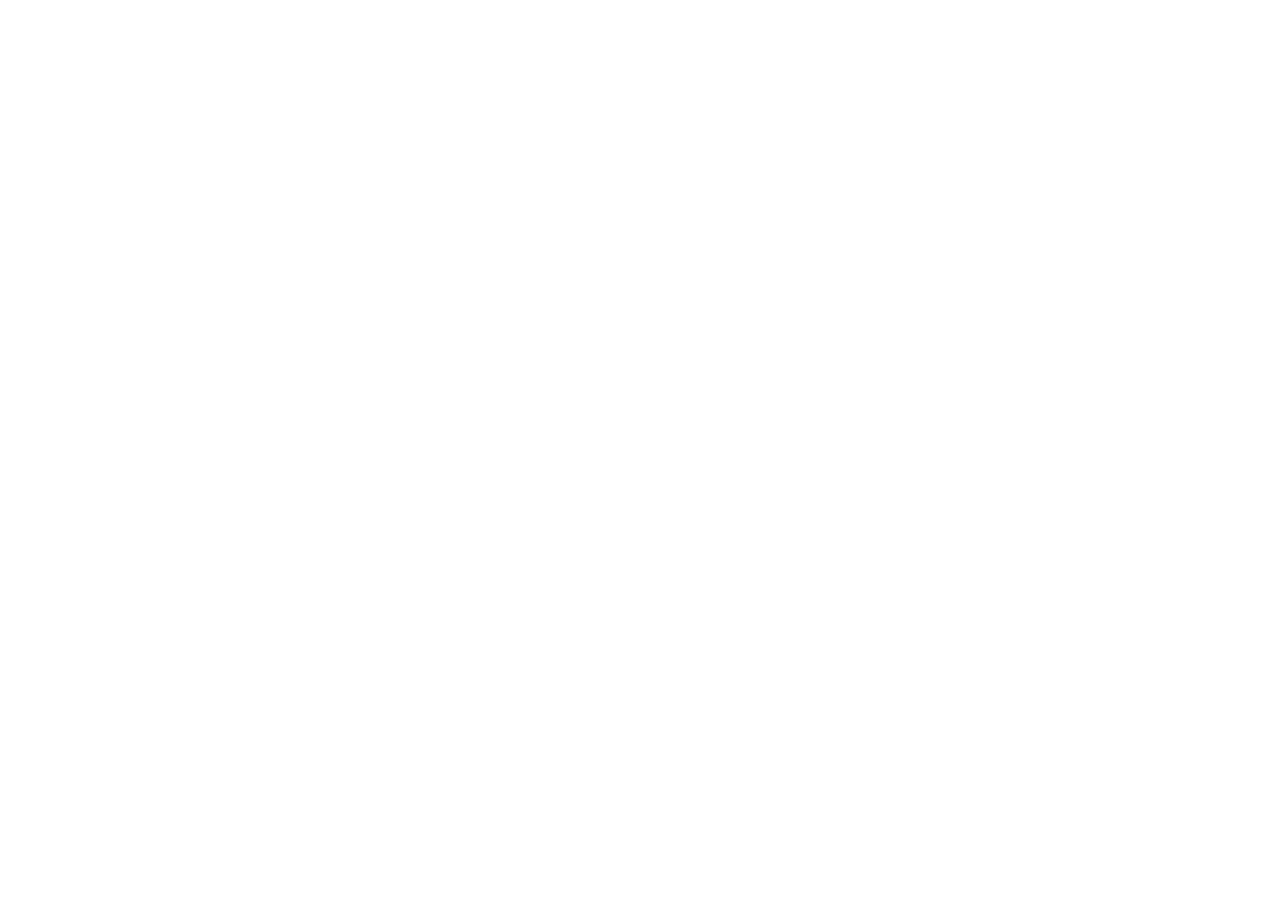
==== index.html @ d03112d3 "initial commit" ====
<!DOCTYPE html>
<html lang="en">
<head>
    <meta charset="UTF-8">
    <meta http-equiv="X-UA-Compatible" content="IE=edge">
    <meta name="viewport" content="width=device-width, initial-scale=1.0">
    <title>12bool</title>
    <link rel="stylesheet" href="assets/css/framework.css">
    <link rel="stylesheet" href="assets/css/style.css">
</head>
<body>
    
</body>
</html>
---- assets/css/framework.css ----
/* common rules */
* {
    margin: 0;
    padding: 0;
    box-sizing: border-box;
}
/* regola debug per visualizzare colonne */
.debug [class^="col"]{
    background-color: rgb(145, 10, 10);
    border: 1px solid white;
    height: 200px;
}

.img-fluid{
    max-width: 100%;
}

/* utility */

.text-center {
    text-align: center;
}
.text-right {
    text-align: right;
}

/* typografy */
.display-1{
    font-size: 4rem;
}

.d-flex{
    display: flex;
}

.align-center{
    align-items: center;
}

/* utility spaces */
.p-1{
    padding: 1rem;
}
.p-5{
    padding: 5rem;
}

.mt-3{
    margin-top: 3rem;
}
/* grid structure */
/* container impostato a 1170px causa laptop */
.container-fluid{
    max-width: 100%;
    margin: 0 auto;
}
.container{
    max-width: 1170px;
    margin: 0 auto;
}
/* riga dove vanno solo le colonne */
.row{
    display: flex;
    flex-direction: row;
    flex-wrap: wrap;
    margin: 0 -1rem;
}
/* tegola per evistare che il layout si sbalza */
[class^="col"]{
  padding: 0 1rem;
}

[class*="col-"] {
    flex: 0 0 auto;
} 

.col{
    flex-grow: 1;
    flex-basis: 0;
    max-width: 100%;
}
/* misura colonna */
.col-1{
flex-basis: calc((100% / 12) * 1);
    max-width: calc((100% / 12) * 1);
}
.col-2{
    flex-basis: calc((100% / 12) * 2);
    max-width: calc((100% / 12) * 2);
}
.col-3{
    flex-basis: calc((100% / 12) * 3);
    max-width: calc((100% / 12) * 3);
}
.col-4{
    flex-basis: calc((100% / 12) * 4);
    max-width: calc((100% / 12) * 4);
}
.col-5{
    flex-basis: calc((100% / 12) * 5);
    max-width: calc((100% / 12) * 5);
}
.col-6{
    flex-basis: calc((100% / 12) * 6);
    max-width: calc((100% / 12) * 6);
}
.col-7{
    flex-basis: calc((100% / 12) * 7);
    max-width: calc((100% / 12) * 7);
}
.col-8{
    flex-basis: calc((100% / 12) * 8);
    max-width: calc((100% / 12) * 8);
}
.col-9{
    flex-basis: calc((100% / 12) * 9);
    max-width: calc((100% / 12) * 9);
}
.col-10{
    flex-basis: calc((100% / 12) * 10);
    max-width: calc((100% / 12) * 10);
}
.col-11{
    flex-basis: calc((100% / 12) * 11);
    max-width: calc((100% / 12) * 11);
}
.col-12{
    flex-basis: calc((100% / 12) * 12);
    max-width: calc((100% / 12) * 12);
}


/* spostamento colonna */


.col-offset-1{
    margin-left: calc((100% / 12) * 1);
} 
.col-offset-2{
    margin-left: calc((100% / 12) * 2);
} 
.col-offset-3{
    margin-left: calc((100% / 12) * 3);
} 
.col-offset-4{
    margin-left: calc((100% / 12) * 4);
} 
.col-offset-5{
    margin-left: calc((100% / 12) * 5);
} 
.col-offset-6{
    margin-left: calc((100% / 12) * 6);
} 
.col-offset-7{
    margin-left: calc((100% / 12) * 7);
} 
.col-offset-8{
    margin-left: calc((100% / 12) * 8);
} 
.col-offset-9{
    margin-left: calc((100% / 12) * 9);
} 
.col-offset-10{
    margin-left: calc((100% / 12) * 10);
} 
.col-offset-11{
    margin-left: calc((100% / 12) * 11);
} 

/* media quary */

@media all and (min-width: 576px) {

    /* misura colonna */
   .col-sm-1{
    flex-basis: calc((100% / 12) * 1);
        max-width: calc((100% / 12) * 1);
    }
    .col-sm-2{
        flex-basis: calc((100% / 12) * 2);
        max-width: calc((100% / 12) * 2);
    }
    .col-sm-3{
        flex-basis: calc((100% / 12) * 3);
        max-width: calc((100% / 12) * 3);
    }
    .col-sm-4{
        flex-basis: calc((100% / 12) * 4);
        max-width: calc((100% / 12) * 4);
    }
    .col-sm-5{
        flex-basis: calc((100% / 12) * 5);
        max-width: calc((100% / 12) * 5);
    }
    .col-sm-6{
        flex-basis: calc((100% / 12) * 6);
        max-width: calc((100% / 12) * 6);
    }
    .col-sm-7{
        flex-basis: calc((100% / 12) * 7);
        max-width: calc((100% / 12) * 7);
    }
    .col-sm-8{
        flex-basis: calc((100% / 12) * 8);
        max-width: calc((100% / 12) * 8);
    }
    .col-sm-9{
        flex-basis: calc((100% / 12) * 9);
        max-width: calc((100% / 12) * 9);
    }
    .col-sm-10{
        flex-basis: calc((100% / 12) * 10);
        max-width: calc((100% / 12) * 10);
    }
    .col-sm-11{
        flex-basis: calc((100% / 12) * 11);
        max-width: calc((100% / 12) * 11);
    }
    .col-sm-12{
        flex-basis: calc((100% / 12) * 12);
        max-width: calc((100% / 12) * 12);
    }
    
    
    /* spostamento colonna */
    
    
    .col-sm-offset-1{
        margin-left: calc((100% / 12) * 1);
    } 
    .col-sm-offset-2{
        margin-left: calc((100% / 12) * 2);
    } 
    .col-sm-offset-3{
        margin-left: calc((100% / 12) * 3);
    } 
    .col-sm-offset-4{
        margin-left: calc((100% / 12) * 4);
    } 
    .col-sm-offset-5{
        margin-left: calc((100% / 12) * 5);
    } 
    .col-sm-offset-6{
        margin-left: calc((100% / 12) * 6);
    } 
    .col-sm-offset-7{
        margin-left: calc((100% / 12) * 7);
    } 
    .col-sm-offset-8{
        margin-left: calc((100% / 12) * 8);
    } 
    .col-sm-offset-9{
        margin-left: calc((100% / 12) * 9);
    } 
    .col-sm-offset-10{
        margin-left: calc((100% / 12) * 10);
    } 
    .col-sm-offset-11{
        margin-left: calc((100% / 12) * 11);
    } 
    
}

@media all and (min-width: 768px) {

    /* misura colonna */
   .col-md-1{
    flex-basis: calc((100% / 12) * 1);
        max-width: calc((100% / 12) * 1);
    }
    .col-md-2{
        flex-basis: calc((100% / 12) * 2);
        max-width: calc((100% / 12) * 2);
    }
    .col-md-3{
        flex-basis: calc((100% / 12) * 3);
        max-width: calc((100% / 12) * 3);
    }
    .col-md-4{
        flex-basis: calc((100% / 12) * 4);
        max-width: calc((100% / 12) * 4);
    }
    .col-md-5{
        flex-basis: calc((100% / 12) * 5);
        max-width: calc((100% / 12) * 5);
    }
    .col-md-6{
        flex-basis: calc((100% / 12) * 6);
        max-width: calc((100% / 12) * 6);
    }
    .col-md-7{
        flex-basis: calc((100% / 12) * 7);
        max-width: calc((100% / 12) * 7);
    }
    .col-md-8{
        flex-basis: calc((100% / 12) * 8);
        max-width: calc((100% / 12) * 8);
    }
    .col-md-9{
        flex-basis: calc((100% / 12) * 9);
        max-width: calc((100% / 12) * 9);
    }
    .col-md-10{
        flex-basis: calc((100% / 12) * 10);
        max-width: calc((100% / 12) * 10);
    }
    .col-md-11{
        flex-basis: calc((100% / 12) * 11);
        max-width: calc((100% / 12) * 11);
    }
    .col-md-12{
        flex-basis: calc((100% / 12) * 12);
        max-width: calc((100% / 12) * 12);
    }
    
    
    /* spostamento colonna */
    
    
    .col-md-offset-1{
        margin-left: calc((100% / 12) * 1);
    } 
    .col-md-offset-2{
        margin-left: calc((100% / 12) * 2);
    } 
    .col-md-offset-3{
        margin-left: calc((100% / 12) * 3);
    } 
    .col-md-offset-4{
        margin-left: calc((100% / 12) * 4);
    } 
    .col-md-offset-5{
        margin-left: calc((100% / 12) * 5);
    } 
    .col-md-offset-6{
        margin-left: calc((100% / 12) * 6);
    } 
    .col-md-offset-7{
        margin-left: calc((100% / 12) * 7);
    } 
    .col-md-offset-8{
        margin-left: calc((100% / 12) * 8);
    } 
    .col-md-offset-9{
        margin-left: calc((100% / 12) * 9);
    } 
    .col-md-offset-10{
        margin-left: calc((100% / 12) * 10);
    } 
    .col-md-offset-11{
        margin-left: calc((100% / 12) * 11);
    } 
    
}

@media all and (min-width: 992px) {

    /* misura colonna */
   .col-lg-1{
    flex-basis: calc((100% / 12) * 1);
        max-width: calc((100% / 12) * 1);
    }
    .col-lg-2{
        flex-basis: calc((100% / 12) * 2);
        max-width: calc((100% / 12) * 2);
    }
    .col-lg-3{
        flex-basis: calc((100% / 12) * 3);
        max-width: calc((100% / 12) * 3);
    }
    .col-lg-4{
        flex-basis: calc((100% / 12) * 4);
        max-width: calc((100% / 12) * 4);
    }
    .col-lg-5{
        flex-basis: calc((100% / 12) * 5);
        max-width: calc((100% / 12) * 5);
    }
    .col-lg-6{
        flex-basis: calc((100% / 12) * 6);
        max-width: calc((100% / 12) * 6);
    }
    .col-lg-7{
        flex-basis: calc((100% / 12) * 7);
        max-width: calc((100% / 12) * 7);
    }
    .col-lg-8{
        flex-basis: calc((100% / 12) * 8);
        max-width: calc((100% / 12) * 8);
    }
    .col-lg-9{
        flex-basis: calc((100% / 12) * 9);
        max-width: calc((100% / 12) * 9);
    }
    .col-lg-10{
        flex-basis: calc((100% / 12) * 10);
        max-width: calc((100% / 12) * 10);
    }
    .col-lg-11{
        flex-basis: calc((100% / 12) * 11);
        max-width: calc((100% / 12) * 11);
    }
    .col-lg-12{
        flex-basis: calc((100% / 12) * 12);
        max-width: calc((100% / 12) * 12);
    }
    
    
    /* spostamento colonna */
    
    
    .col-lg-offset-1{
        margin-left: calc((100% / 12) * 1);
    } 
    .col-lg-offset-2{
        margin-left: calc((100% / 12) * 2);
    } 
    .col-lg-offset-3{
        margin-left: calc((100% / 12) * 3);
    } 
    .col-lg-offset-4{
        margin-left: calc((100% / 12) * 4);
    } 
    .col-lg-offset-5{
        margin-left: calc((100% / 12) * 5);
    } 
    .col-lg-offset-6{
        margin-left: calc((100% / 12) * 6);
    } 
    .col-lg-offset-7{
        margin-left: calc((100% / 12) * 7);
    } 
    .col-lg-offset-8{
        margin-left: calc((100% / 12) * 8);
    } 
    .col-lg-offset-9{
        margin-left: calc((100% / 12) * 9);
    } 
    .col-lg-offset-10{
        margin-left: calc((100% / 12) * 10);
    } 
    .col-lg-offset-11{
        margin-left: calc((100% / 12) * 11);
    } 
    
}
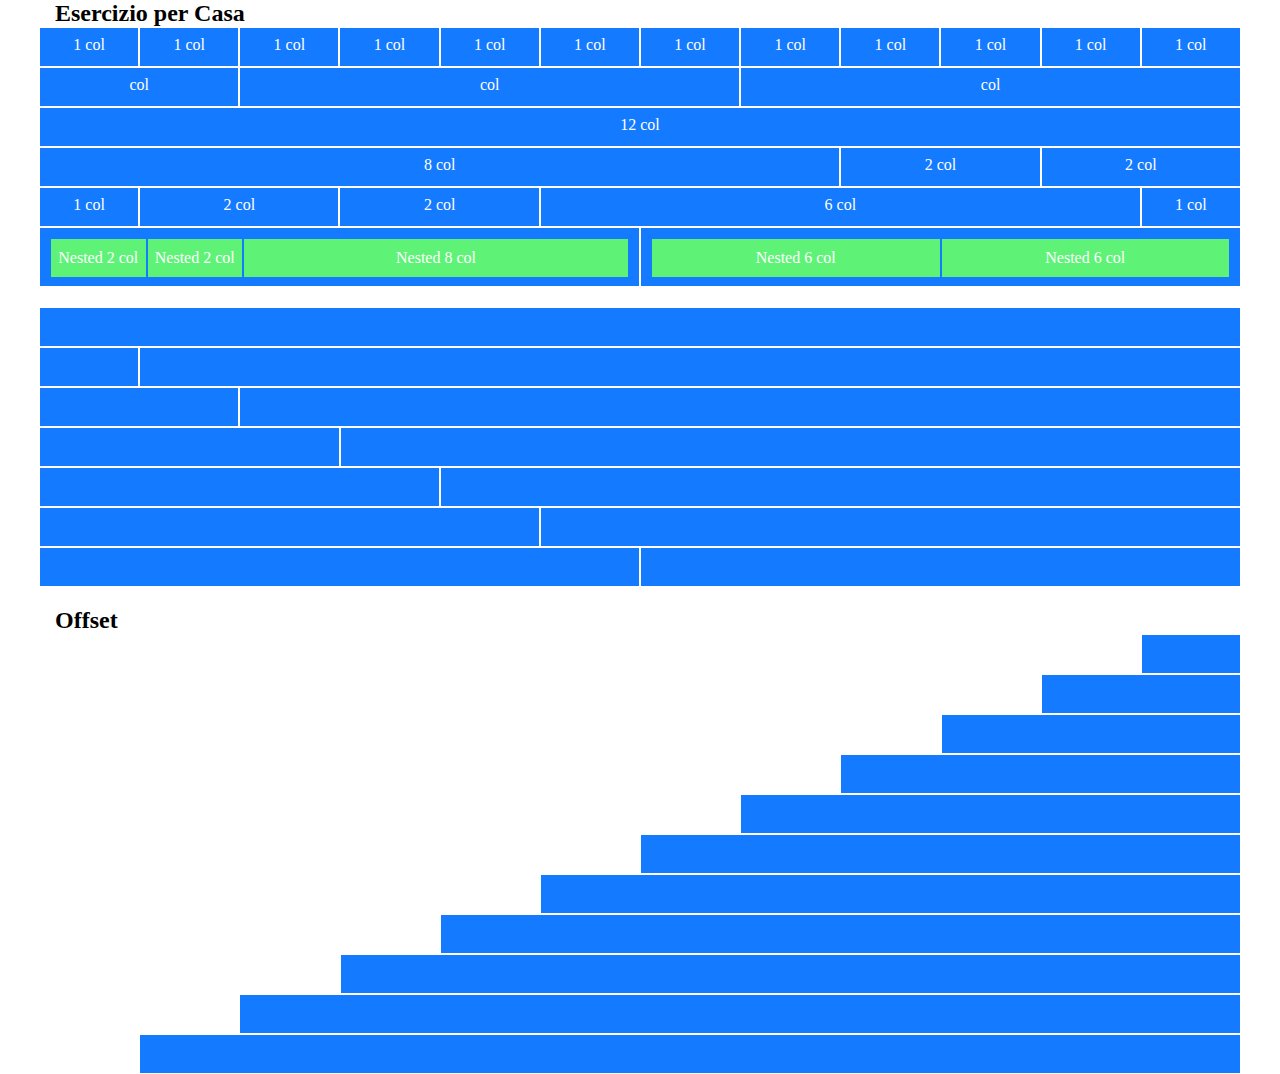
==== commit 3e673258: "final commit" ====
--- a/index.html
+++ b/index.html
@@ -9,6 +9,145 @@
     <link rel="stylesheet" href="assets/css/style.css">
 </head>
 <body>
-    
+
+    <div class="container">
+        <h2>Esercizio per Casa</h2>
+        <div class="row">
+            <div class="col-1 sm text-center p-05"> 1 col</div>
+            <div class="col-1 sm text-center p-05"> 1 col</div>
+            <div class="col-1 sm text-center p-05"> 1 col</div>
+            <div class="col-1 sm text-center p-05"> 1 col</div>
+            <div class="col-1 sm text-center p-05"> 1 col</div>
+            <div class="col-1 sm text-center p-05"> 1 col</div>
+            <div class="col-1 sm text-center p-05"> 1 col</div>
+            <div class="col-1 sm text-center p-05"> 1 col</div>
+            <div class="col-1 sm text-center p-05"> 1 col</div>
+            <div class="col-1 sm text-center p-05"> 1 col</div>
+            <div class="col-1 sm text-center p-05"> 1 col</div>
+            <div class="col-1 sm text-center p-05"> 1 col</div>
+        </div>
+
+        <div class="row">
+            <div class="col-2 sm text-center p-05"> col</div>
+            <div class="col-5 sm text-center p-05"> col</div>
+            <div class="col-5 sm text-center p-05"> col</div>
+        </div>
+
+        
+        <div class="row">
+            <div class="col-12 sm text-center p-05"> 12 col</div>
+        </div>
+
+        <div class="row">
+            <div class="col-8 sm text-center p-05"> 8 col</div>
+            <div class="col-2 sm text-center p-05"> 2 col</div>
+            <div class="col-2 sm text-center p-05"> 2 col</div>
+        </div>
+
+        <div class="row">
+            <div class="col-1 sm text-center p-05"> 1 col</div>
+            <div class="col-2 sm text-center p-05"> 2 col</div>
+            <div class="col-2 sm text-center p-05"> 2 col</div>
+            <div class="col-6 sm text-center p-05"> 6 col</div>
+            <div class="col-1 sm text-center p-05"> 1 col</div>
+        </div>
+
+        <div class="row">
+            <div class="col-6 d-flex lg p-10">
+                <div class="col-2 sm text-center pt-06"> Nested 2 col</div>
+                <div class="col-2 sm text-center pt-06"> Nested 2 col</div>
+                <div class="col-8 sm text-center pt-06"> Nested 8 col</div>
+            </div>
+            <div class="col-6 d-flex lg p-10">
+                <div class="col-6 sm text-center pt-06"> Nested 6 col</div>
+                <div class="col-6 sm text-center pt-06"> Nested 6 col</div>
+            </div>
+           
+        </div>
+    </div>
+
+    <div class="container pt-20">
+        <div class="row">
+            <div class="col-12 sm"></div>
+        </div>
+
+        <div class="row">
+            <div class="col-1 sm"></div>
+            <div class="col-11 sm"></div>
+        </div>
+
+        <div class="row">
+            <div class="col-2 sm"></div>
+            <div class="col-10 sm"></div>
+        </div>
+
+        <div class="row">
+            <div class="col-3 sm"></div>
+            <div class="col-9 sm"></div>
+        </div>
+
+        <div class="row">
+            <div class="col-4 sm"></div>
+            <div class="col-8 sm"></div>
+        </div>
+
+        <div class="row">
+            <div class="col-5 sm"></div>
+            <div class="col-7 sm"></div>
+        </div>
+
+        <div class="row">
+            <div class="col-6 sm"></div>
+            <div class="col-6 sm"></div>
+        </div>
+
+    </div>
+
+    <div class="container pt-20">
+        <h2>Offset</h2>
+        <div class="row">
+            <div class="col-offset-11 col-1 sm"></div>
+        </div>
+
+        <div class="row">
+            <div class="col-offset-10 col-2 sm"></div>
+        </div>
+        <div class="row">
+            <div class="col-offset-9 col-3 sm"></div>
+        </div>
+
+        <div class="row">
+            <div class="col-offset-8 col-4 sm"></div>
+        </div>
+
+        <div class="row">
+            <div class="col-offset-7 col-5 sm"></div>
+        </div>
+
+        <div class="row">
+            <div class="col-offset-6 col-6 sm"></div>
+        </div>
+
+        <div class="row">
+            <div class="col-offset-5 col-7 sm"></div>
+        </div>
+
+        <div class="row">
+            <div class="col-offset-4 col-8 sm"></div>
+        </div>
+
+        <div class="row">
+            <div class="col-offset-3 col-9 sm"></div>
+        </div>
+
+        <div class="row">
+            <div class="col-offset-2 col-10 sm"></div>
+        </div>
+
+        <div class="row">
+            <div class="col-offset-1 col-11 sm"></div>
+        </div>
+
+    </div>
 </body>
 </html>--- a/assets/css/framework.css
+++ b/assets/css/framework.css
@@ -5,11 +5,7 @@
     box-sizing: border-box;
 }
 /* regola debug per visualizzare colonne */
-.debug [class^="col"]{
-    background-color: rgb(145, 10, 10);
-    border: 1px solid white;
-    height: 200px;
-}
+
 
 .img-fluid{
     max-width: 100%;
@@ -23,7 +19,13 @@
 .text-right {
     text-align: right;
 }
-
+.lg{
+    height: 60px;
+}
+
+.sm{
+    height: 40px;
+}
 /* typografy */
 .display-1{
     font-size: 4rem;
@@ -38,16 +40,23 @@
 }
 
 /* utility spaces */
-.p-1{
-    padding: 1rem;
-}
-.p-5{
-    padding: 5rem;
-}
-
-.mt-3{
-    margin-top: 3rem;
-}
+.p-10{
+    padding: 10px;
+}
+.p-05{
+    padding: 0.5rem;
+}
+
+.pt-06{
+    padding-top: 0.6rem;
+}
+
+.pt-20{
+    padding-top: 20px;
+}
+
+
+
 /* grid structure */
 /* container impostato a 1170px causa laptop */
 .container-fluid{
@@ -66,9 +75,6 @@
     margin: 0 -1rem;
 }
 /* tegola per evistare che il layout si sbalza */
-[class^="col"]{
-  padding: 0 1rem;
-}
 
 [class*="col-"] {
     flex: 0 0 auto;
--- a/assets/css/style.css
+++ b/assets/css/style.css
@@ -0,0 +1,15 @@
+
+
+.row > [class^="col"]{
+    background-color: rgb(20, 122, 255);
+    border: 1px solid white;
+}
+.col-6 > [class^="col"]{
+    background-color: rgb(94, 243, 119);
+    border: 1px solid rgb(20, 122, 255);
+
+}
+
+[class^="col"]{
+    color: white;
+}